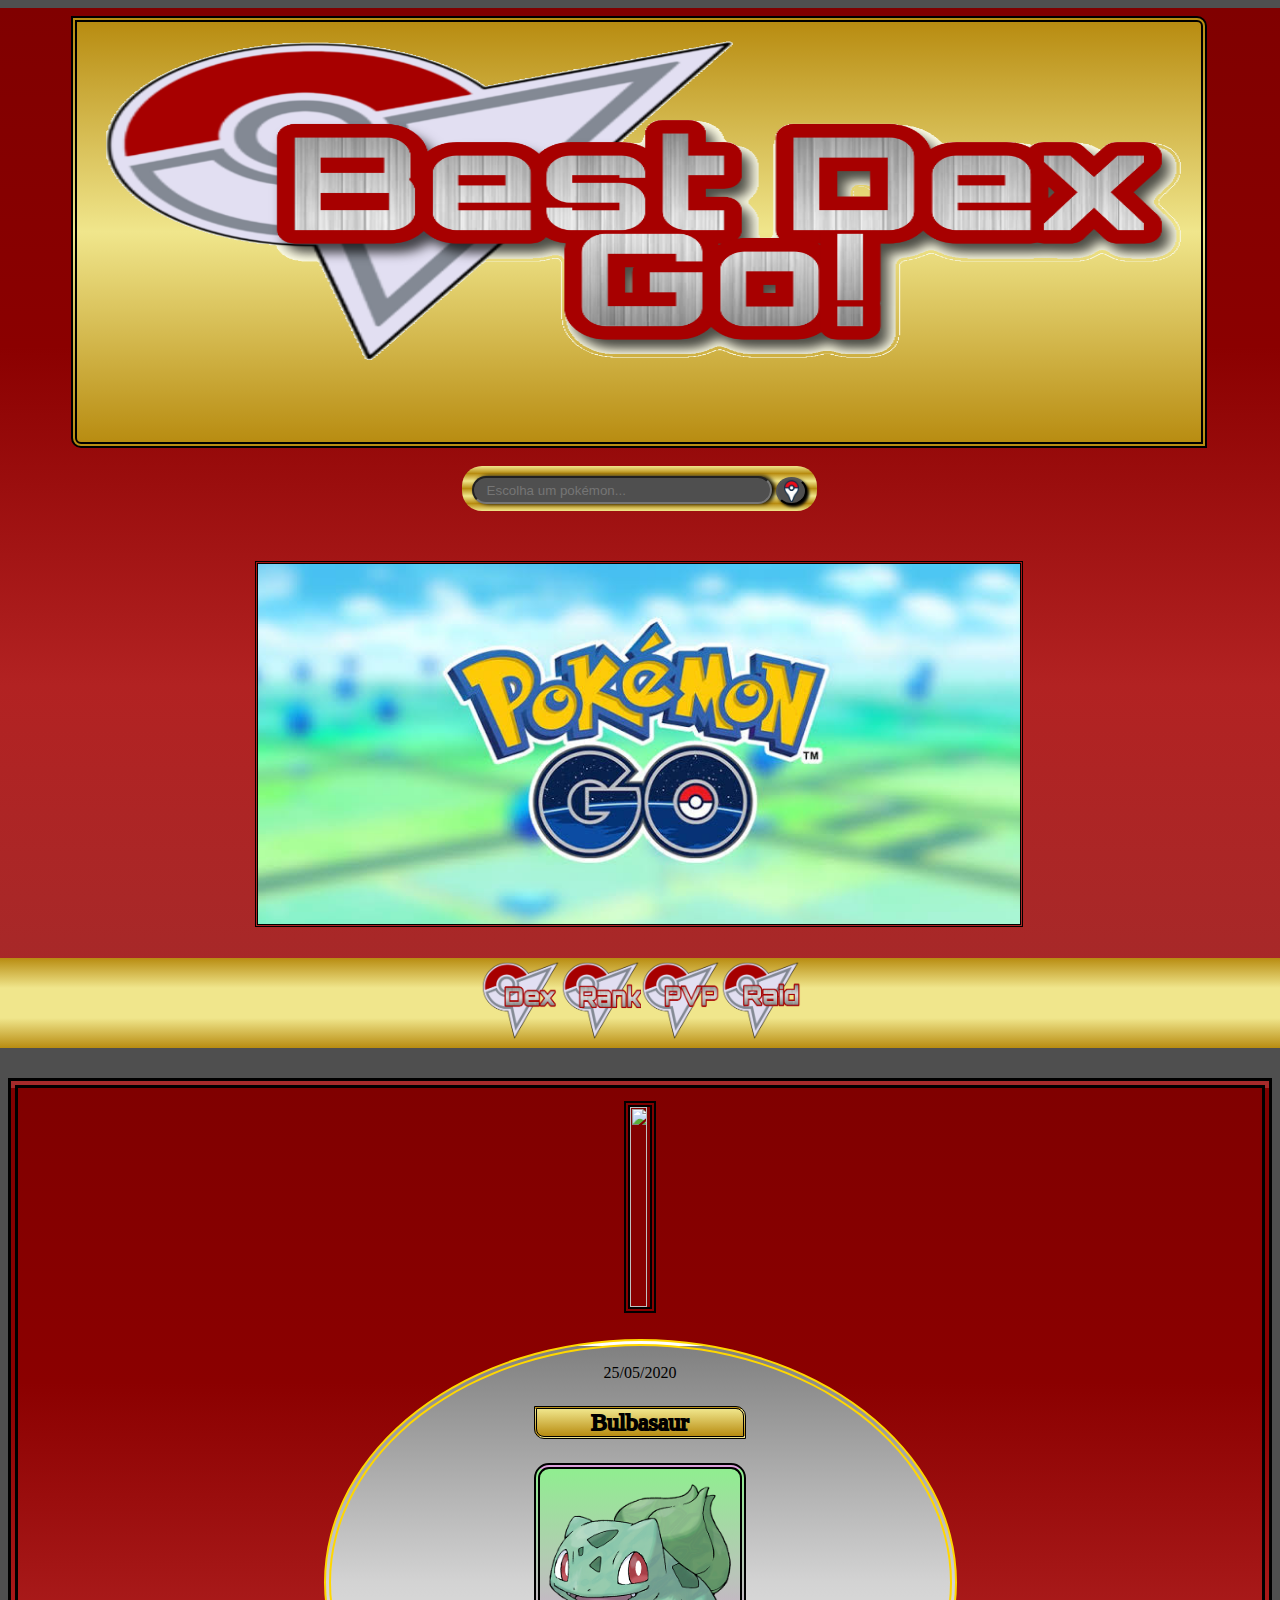
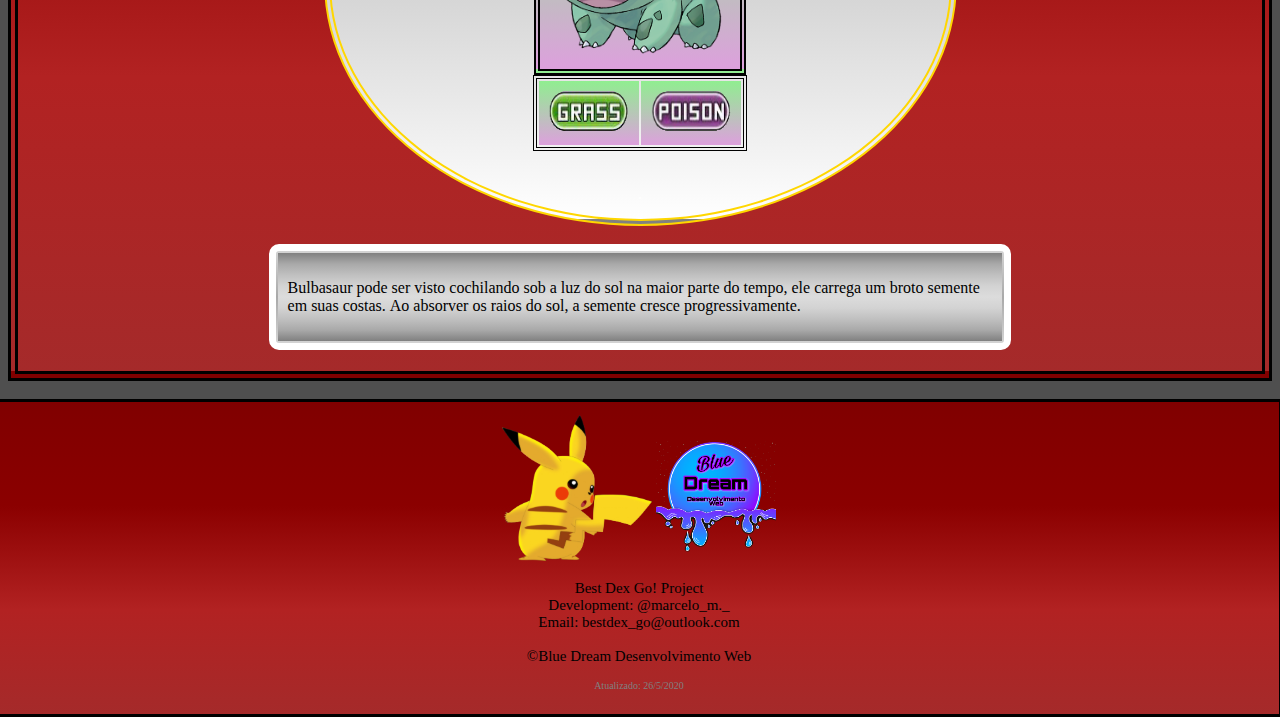
==== Best Dex Go Site/index.html @ 0edcda8c "Reorganização de arquivos" ====
<!DOCTYPE html>
<html lang="pt-br">
   <head>
   
      <meta charset="UTF-8">
      <meta name="keyword" content="Pokemon, Pokedex">
      <meta name="viewport" content="width=device-width, user-scalable=no, initial-scale=1, maximum-scale=1, minimum-scale=1">
      <link href="Css/estilo.css" rel="stylesheet" type="text/css">
      <link href="Css/background.css" rel="stylesheet" type="text/css">
      <link href="Css/navbar.css" rel="stylesheet" type="text/css">
      <link href="Css/search-box.css" rel="stylesheet" type="text/css">
      
      <title>MarcDex</title>
      
   </head>
  
      <body>
      
      <header id="header">
      <script src="header-script.js"></script>
         <div class="cabecalho">
           
            <div style="display:flex; justify-content: center;">
               <img class="imagem" id="region" src="Imagens/Icones/logo.png" style="width:87%; height:400px; 	border-style:double; border-width:6px;">
            </div>

           </br>           
          <div class="search-box" style="display:flex; justify-content: center;">
          </br>
            <form action="" method="submit" class="pesquisa">
             <input id="barra" type="search" placeholder="   Escolha um pokémon...">
               <button id="botao" type="submit"><img src="Imagens/Icones/search_icon.png" width ="15px" height="22px" align="center"></button>
           </div>
           </br>
            
           <div id="galeria" style="position:relative;">
           </br>
               <img class="selected" src="Imagens/Galeria/S7.jpeg" alt="Image1">
               <img src="Imagens/Galeria/S1.jpeg" alt="Image2">
               <img src="Imagens/Galeria/S4.jpeg" alt="Image3">
               <img src="Imagens/Galeria/S3.jpeg" alt="Image4">
               <img src="Imagens/Galeria/S5.jpeg" alt="Image5">
               <img src="Imagens/Galeria/S6.jpeg" alt="Image6">
               <img src="Imagens/Galeria/S2.jpeg" alt="Image7">
            </div>
            
            <script src="Js/script.js"></script>
            
           <div  class="navbar">
              <div class="img-box0">
              <a href="index-kanto.html"><img class="img-default" src="Imagens/Icones/dex.png" height="80" width="80">
              <img class="img-hover" src="Imagens/Icones/sec_dex.png" height="90" width="90"></a>
              </div>
           
              <div class="img-box1">
              <img class="img-default" src="Imagens/Icones/rank.png" height="80" width="80">
             <img class="img-hover" src="Imagens/Icones/sec_rank.png" height="90" width="90"> 
             </div>
              
             <div class="img-box2">
              <img class="img-default" src="Imagens/Icones/pvp.png" height="80" width="80">
              <img class="img-hover" src="Imagens/Icones/sec_pvp.png" height="90" width="90">
              </div>
             
             <div class="img-box3">
              <img class="img-default" src="Imagens/Icones/raid.png" height="80" width="80">
              <img class="img-hover" src="Imagens/Icones/sec_raid.png" height="90" width="90">
              </div>
            </br>
            </div>
         
           
      </header>
      
   </br>
</br>
      </br>
      
      <div class="box">
         <div id="baner_sem">
         <img src="Imagens/Icones/Semanal.png" style="width:87%; height:200px; 	border-style:double; border-width:6px;">
         </div>
         </br>
         </br>
         <div class="semanal">
         </br>
         <n>25/05/2020</n>
            <div>            
           
            <div>
               <p id="titulo">Bulbasaur</p>
               <img class="imagem" src="Imagens/Pokemons/Kanto/001.png" style="width:200px; height:200px; 	border-style:double; border-width:6px;  background:linear-gradient(#90EE90, #DDA0DD);"></div></div>
            <div id="tipo">
            
            <table>
               <tr id="grass_poison">
               <td>
                  <img src="Imagens/Tipos/grass.png" width="80" height="40"></td>
               <td>
               <img src="Imagens/Tipos/poison.png" width="80" height="40"></td>
               </tr>
            </table>
            </div>
            
            <div heigth="70">
               </br>
               <p style="color:white;">.</p>
            </div>
         </div>
         <table id="tabela" style="border-width:7px; border-radius:10px 10px 10px 10px; width:60%;">
            </br>
            <tr>
            <td id="bgbox">
             <p style="text-align:left;">Bulbasaur pode ser visto cochilando sob a luz do sol na maior parte do tempo, ele carrega um broto semente em suas costas. Ao absorver os raios do sol, a semente cresce progressivamente.</p>
            </td>
            </tr>
            </table>
         </br>
      </div>
      
      </br>
      
      <footer class="rodape">
      <div>
         <div>
      <img src="Imagens/Icones/footer.png" heigth ="150" width="150">
      <img src="Imagens/Icones/web-logo.png" heigth ="120" width="120">
      </div>
         <div>
            <p>Best Dex Go! Project </br>
             Development: @marcelo_m._
             </br>
             Email: bestdex_go@outlook.com
             </br>
             </br>
             &copyBlue Dream Desenvolvimento Web
            <p class="data_f" style="color:gray; text-align:center; font-size:10px;">Atualizado: dd/mm/aaaa</p>
            <script src="Js/date.js"></script>
         </div>
         </div>
      </footer>
   </body>
</html>
---- Best Dex Go Site/Css/estilo.css ----
body{
				background:#4F4F4F;
				
				}

.cabecalho{
				margin: 0px -10px 0px -12px;
				position:relative;
     			height:1000px;
    			display:flex;
				flex-direction:column;
				background:linear-gradient(#800000, #8B0000, #B22222, #A52A2A);
				padding:8px;
				}
a{
				text-decoration:none;
				color:none;
				}

h1{
				text-align:center;
				position:relative;
				height:80px;
				-webkit-text-stroke:3px #00008B;
				-webkit-text-fill-color:yellow;
				text-shadow: 3px 3px 4px black;
				font-size:55px;
				font-family:Gotico negrito;
				border-style:double;
				border-width:3px;
				background:linear-gradient(#F0E68C, #b88c11);
				box-shadow:2px 3px 8px #9ACD32;
				border-radius:0px 10px 0px 10px;
				}
				
#titulo{
				position:relative;
				-webkit-text-stroke:2px black;
				-webkit-text-fill-color:black;
				text-align:center;
				font-size:24px;
				font-family:Gotico negrito;
				border-style:double;
				border-width:3px;
     background:linear-gradient(#F0E68C, #b88c11);
				border-radius:0px 10px 0px 10px;
				}
				
#verd{
	font-size: 20px;
	font-family: impact, sans-serif;
	-webkit-text-fill-color:green;
				}
				
#verm{
	font-size: 20px;
	font-family: impact, sans-serif;
	-webkit-text-fill-color:red;
				}
				

.pesquisa{
				position:relative;
				background:linear-gradient(#F0E68C, #b88c11, #F0E68C, #b88c11, #F0E68C, #b88c11, #F0E68C);
			 	height:25px;
				border-radius:20px;
				padding:10px 10px 10px 10px;
				}
				
				
#galeria{
				display:flex;
				align-items:center;
				justify-content:center;
				position:relative;
				max-width:100%;
				height:40%;
				max-height:100%;
				position:absolute;
				top:15px;
				}
				
#galeria img{
				position:absolute;
				border:double;
				width:60%;
				height:90%;
				object-fit:cover;
				opacity:0;
				transition:opacity 800ms;
				}
				
#galeria img.selected{
				opacity:1;
				}

				
.imagem{
     position:relative;
     display:flex;
     flex-direction:row;
		 	 width:97%;
				height:90px;
				border:solid;
				border-width:4px;
				border-radius:15px 15px 0px 0px;
				}
				
#tipo{
				position:relative;
				display:flex;
				flex-direction:row;
				border:double;
				border-width:4px;
				}
			
.semanal{
				align:center;
				display:flex;
				flex-direction:column;
				justify-content:center;
				align-items:center;
				background:linear-gradient(gray, lightgray, white); 
				width:50%;
				border:double;
				border-radius:70% 70% 70% 70%;
				border-color:#FFD700;
				border-width:7px;
				}
				
#baner_sem{
				display:flex;
				justify-content:center;
				align-items:center;
				position:relative;
				top:10px;
				
				}

h2{
				-webkit-text-stroke:1.5px #00008B;
				-webkit-text-fill-color:yellow;
				text-shadow: 4px 4px 3px black;
				
				}

.box{
				display:flex;
				flex-direction:column;
				align-items:center;
				justify-content:center;
				background:linear-gradient(#800000, #8B0000, #B22222, #A52A2A);
				padding:3px;
				border-style:double;
				border-color:black;
				border-width:10px;
				
				}
				
#tabela{
			overflow: auto;
			text-align:center;
			text-decoration: solid;
			border: 1px solid white;
			border-left-color: linear-gradient(#90EE90, #DDA0DD);
      		background:linear-gradient(#D3D3D3, #A9A9A9, #D3D3D3);
				}
				
tr, td{				
	padding:10px;
				
}

#tabela_dex{
	text-align:center;
	text-decoration: solid;
	border: 3px solid white;
	}

#tabela_dex tr:hover{
	background:linear-gradient(#4F4F4F, white, #4F4F4F);
}

.linha:hover {
	background:linear-gradient(#4F4F4F, white, #4F4F4F);}

#status{
				padding:none;
	    		border:solid;
				}

#region{		
				align-items: center;
				text-align:center;
				font-family: impact, sans-serif;
				-webkit-text-stroke:1.7px rgba(168, 3, 3, 0.89);
				-webkit-text-fill-color:rgba(204, 204, 204, 0.973);
				padding: 10px;
				border-style:solid;
				border-radius: 0px 10px 0px 10px ;
				border-width:2px;
				background:linear-gradient(#b88c11, #F0E68C, #b88c11);
				}

.letra {
	font-size: 20px;
	font-family: impact, sans-serif;
	-webkit-text-stroke:1.2px black;
	color: white;
}
				
.rodape {
				margin: 0px -10px -80px -12px;
				position:relative;
				text-align:center;
				padding:1%;
     
				color:black;
				font-size:15px;
				background:linear-gradient(#800000, #8B0000, #B22222, #A52A2A);
				border-style:solid;
				}
				
.evolution{
				position:relative;
				display:flex;
				flex-direction:row;
				justify-content:center;
				align-items:center;
				width:360px;
				height:90px;
				background:linear-gradient(#b88c11, #F0E68C, #F0E68C, #b88c11);
				}
---- Best Dex Go Site/Css/background.css ----
#c1{
				background:linear-gradient(#b88c11,#F0E68C, #b88c11);
				}
				
#bgbox{
				background:linear-gradient(#808080, #A9A9A9, #C0C0C0, #D3D3D3, #DCDCDC, #D3D3D3, #C0C0C0, #A9A9A9, #808080);
				}

#grass{
				background:linear-gradient(#008000, #90EE90, #90EE90, #008000);
				}
			
#fire{
				background:linear-gradient(#FF8C00, #FFDAB9, #FF8C00);
				}

#water{
				background:linear-gradient(#87CEFA, #E0FFFF, #87CEFA);
				}

#electric{
		  background:linear-gradient(#FFD700, #FFFF00, #FFFFE0, #FFFF00, #FFD700);
				}

#bug{
     background:linear-gradient(#9ACD32, #EEE8AA, #9ACD32);
     }
     
#normal{
				background:linear-gradient(#D3D3D3, white, #D3D3D3);
				}
				
#rock{
				background:linear-gradient(#BDB76B, #F5DEB3);
				}
				
#fairy{
				background:linear-gradient(#FF69B4, #FFF0F5, #FF69B4);
				}
				
#fly{
				background:linear-gradient(#6495ED, #87CEEB);
				}
				
#ground{
				background:linear-gradient(#DAA520, #FFDEAD, #DAA520);
				}
				
#poison{
				background:linear-gradient(#A020F0, #EE82EE, #EE82EE, #A020F0);
				}
				
#steel{
				background:linear-gradient(#B0C4DE, #DCDCDC);
				}
				
#dragon{
				background:linear-gradient(#836FFF, #E6E6FA, #E6E6FA, #836FFF);
				}
				
#fight{
				background:linear-gradient(#B22222, #FFDAB9, #FFDAB9, #B22222);
				}
				
#ghost{
				background:linear-gradient(#8A2BE2, #DDA0DD, #8A2BE2);
				}
				
#ice{
				background:linear-gradient(#00FFFF, #F0F8FF, white, #00FFFF);
				}
				
#psychic{
				background:linear-gradient(#FF1493, #FFC0CB, #FF1493);
				}

#bug_fly{
				background:linear-gradient(#9ACD32, #EEE8AA 70%, #6495ED);
				}
				
#bug_poison{	background:linear-gradient( #9ACD32, #F5F5DC, #DDA0DD);
				}

#bug_grass{
				background:linear-gradient(#9ACD32, #EEE8AA, #F0FFF0, #008000);
				}

#grass_poison {
			 background:linear-gradient(#90EE90, #DDA0DD);
			}
			
#grass_psychic{
				background:linear-gradient(#90EE90, #FFC0CB, #FF1493)
				}

#poison_ground{
				background:linear-gradient(#A020F0, #EE82EE, #FFDEAD, #DAA520);
				}
				
#poison_fly{
				background:linear-gradient(#A020F0, #EE82EE, #87CEEB, #6495ED);
				}
		
#fire_fly{
				background:linear-gradient(#ff8900, #FFDAB9 70%, #6495ED);
				}
			
#normal_fly{
				background:linear-gradient(#D3D3D3, white, #6495ED);
				}

#normal_fairy{
				background:linear-gradient(#D3D3D3, white, #FFF0F5, #FF69B4);
				}

#water_fight{
			 background:linear-gradient(#87CEFA, #E0FFFF, #FFDAB9, #B22222);
			 }

#water_poison{
				background:linear-gradient(#87CEFA, #E0FFFF, #EE82EE, #A020F0);
				}

#water_psychic{
     background:linear-gradient(#87CEFA, #E0FFFF, #FFC0CB, #FF1493);
     }
     
#water_ice{
				background:linear-gradient(#87CEFA, #E0FFFF, #F0F8FF, #00FFFF);
				}

#water_fly{
				background:linear-gradient(#87CEFA, #E0FFFF, #87CEEB, #6495ED);
				}

#rock_ground{
				background:linear-gradient(#BDB76B, #F5DEB3, #FFDEAD, #DAA520);
				}
				
#rock_water{
				background:linear-gradient(#BDB76B, #F5DEB3, #E0FFFF, #87CEFA);
				}
				
#rock_fly{
				background:linear-gradient(#BDB76B, #F5DEB3, #87CEEB, #6495ED);
				}

#electric_steel{
				background:linear-gradient(#FFD700, #FFFF00, #FFFFE0, #DCDCDC, #B0C4DE);
				}
				
#electric_fly{
				background:linear-gradient(#FFD700, #FFFF00, #FFFFE0, #87CEEB, #6495ED);
				}

#psychic_fairy{
				background:linear-gradient(#FF1493, #FFC0CB, #FFF0F5, #FF69B4);
				}

#ice_psychic{
				background:linear-gradient(#00FFFF, #F0F8FF, #FFC0CB, #FF1493);
				}

#ice_fly{
				background:linear-gradient(#00FFFF, #F0F8FF, #87CEEB, #6495ED);
				}

#dragon_fly{
				background:linear-gradient(#836FFF, #E6E6FA, #87CEEB, #6495ED);
				}

#fundo{
			background:linear-gradient(white, #D3D3D3);
				}
---- Best Dex Go Site/Css/navbar.css ----
.navbar{
				position:absolute; 
				top:950px; 
				left:2px;
				display:flex;
				flex-direction:row;
				justify-content:center;
				align-items:center;
			 width:100%;
				height:90px;
				border:none;
				border-width:4px;
				background:linear-gradient(#b88c11, #F0E68C, #F0E68C, #b88c11);
				}

.img-box0 img.img-hover{
				display:none;
				}
				
.img-box0:hover img.img-default{
				display:none;
				}
				
.img-box0:hover img.img-hover{
				display:inherit;
				}
			
.img-box1 img.img-hover {
				 display: none; 
     } 

.img-box1:hover img.img-default { 
				display: none; 
				} 
				
.img-box1:hover img.img-hover { 
				display: inherit; 
				}				

.img-box2 img.img-hover{
				display:none;
				}
				
.img-box2:hover img.img-default{
				display:none;
				}

.img-box2:hover img.img-hover{
				display:inherit;
				}
				
.img-box3 img.img-hover{
				display:none;
				}
				
.img-box3:hover img.img-default{
				display:none;
				}
		
.img-box3:hover img.img-hover{
				display:inherit;
				}
---- Best Dex Go Site/Css/search-box.css ----
.search-box {
				display:flex;
				align-items:right;
				float:right;
				justify-content:right;
				position:relative;
				}
			
#barra{
				height:28px;
				width:300px;
				align:top;
				background:#4F4F4F;
				border-radius:20px;
				box-shadow: 3px 0px 4px black;
				}
				
#botao{
				background:#4F4F4F;
				border-radius:50%;
				box-shadow: 2px 2px 3px black;
				}
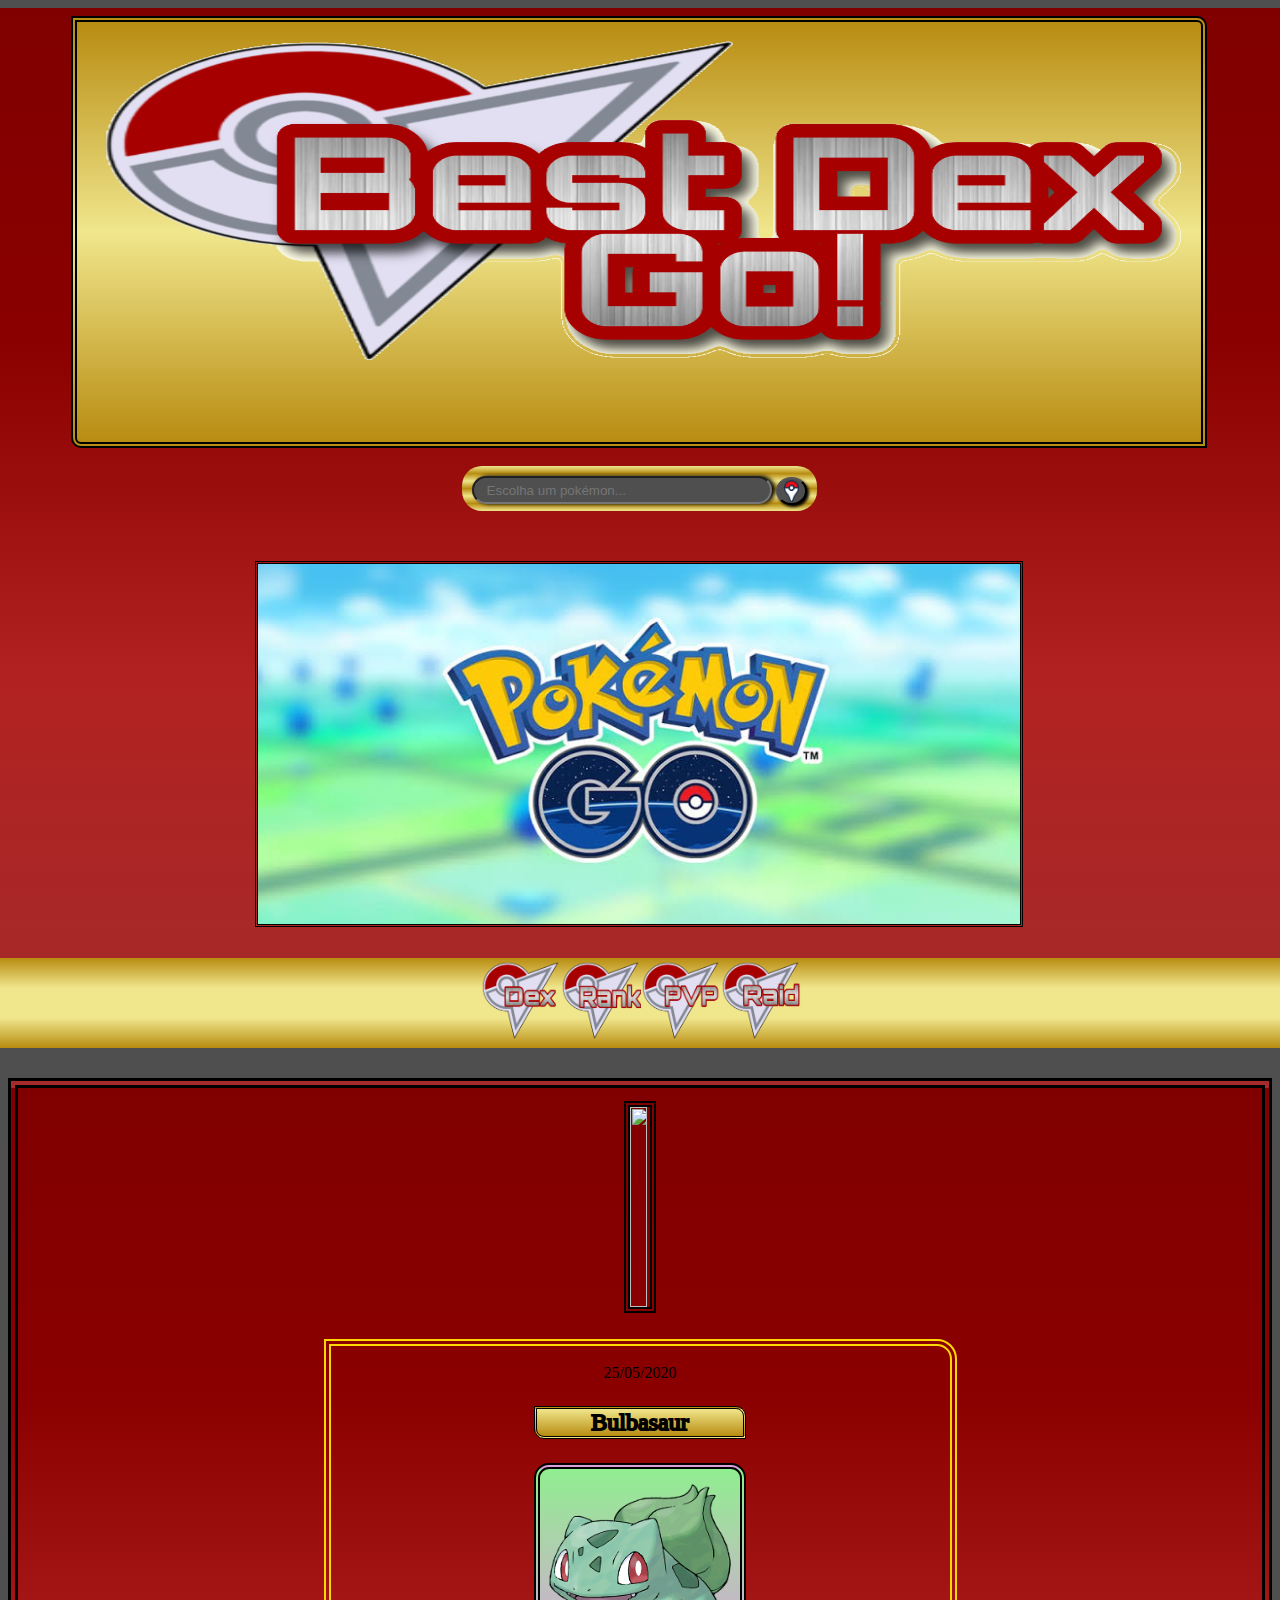
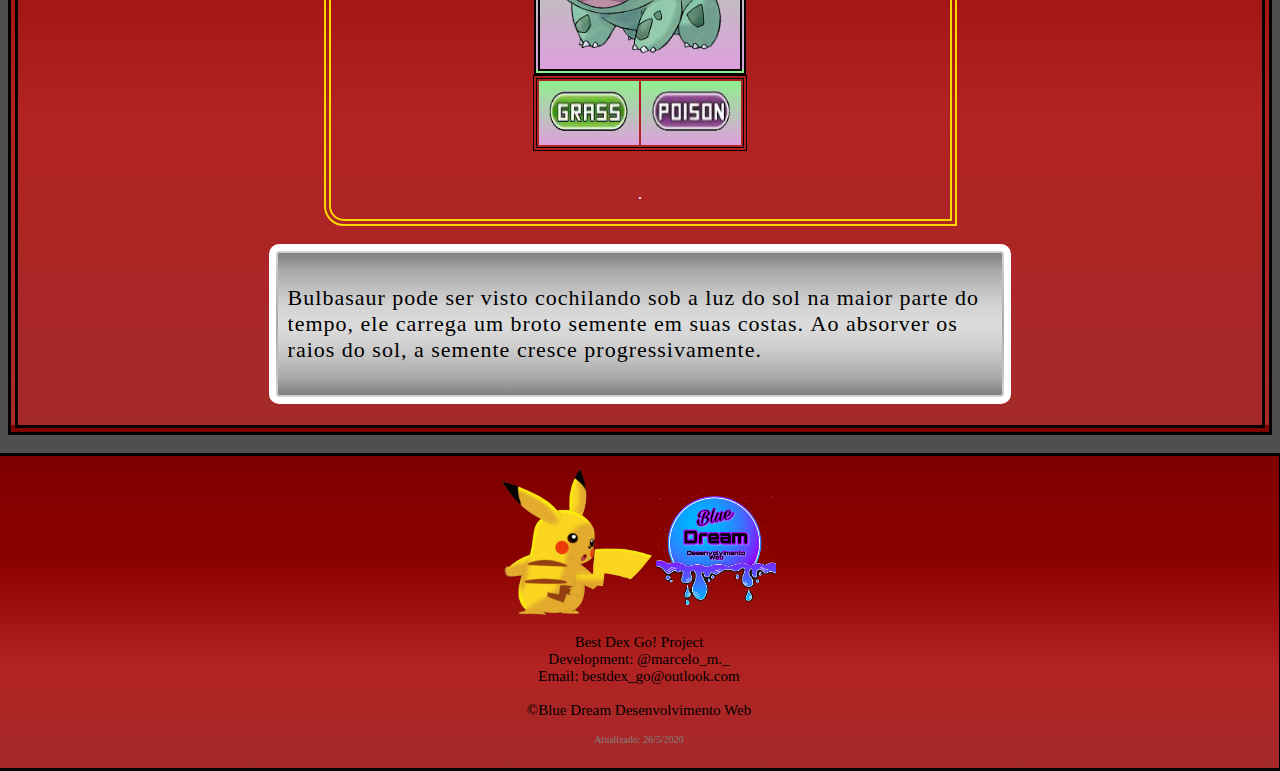
==== commit f3c6aaf3: "Alterações no site 15/06/20" ====
--- a/Best Dex Go Site/index.html
+++ b/Best Dex Go Site/index.html
@@ -10,7 +10,7 @@
       <link href="Css/navbar.css" rel="stylesheet" type="text/css">
       <link href="Css/search-box.css" rel="stylesheet" type="text/css">
       
-      <title>MarcDex</title>
+      <title>Best Dex Go!</title>
       
    </head>
   
--- a/Best Dex Go Site/Css/estilo.css
+++ b/Best Dex Go Site/Css/estilo.css
@@ -47,12 +47,14 @@
 				}
 				
 #verd{
+	letter-spacing: 1px;
 	font-size: 20px;
 	font-family: impact, sans-serif;
 	-webkit-text-fill-color:green;
 				}
 				
 #verm{
+	letter-spacing: 1px;
 	font-size: 20px;
 	font-family: impact, sans-serif;
 	-webkit-text-fill-color:red;
@@ -119,11 +121,10 @@
 				display:flex;
 				flex-direction:column;
 				justify-content:center;
-				align-items:center;
-				background:linear-gradient(gray, lightgray, white); 
+				align-items:center; 
 				width:50%;
 				border:double;
-				border-radius:70% 70% 70% 70%;
+				border-radius: 0px 20px 0px 20px;
 				border-color:#FFD700;
 				border-width:7px;
 				}
@@ -134,13 +135,6 @@
 				align-items:center;
 				position:relative;
 				top:10px;
-				
-				}
-
-h2{
-				-webkit-text-stroke:1.5px #00008B;
-				-webkit-text-fill-color:yellow;
-				text-shadow: 4px 4px 3px black;
 				
 				}
 
@@ -160,6 +154,8 @@
 #tabela{
 			overflow: auto;
 			text-align:center;
+			font-size: 22px;
+			letter-spacing: 1px;
 			text-decoration: solid;
 			border: 1px solid white;
 			border-left-color: linear-gradient(#90EE90, #DDA0DD);
@@ -204,6 +200,7 @@
 
 .letra {
 	font-size: 20px;
+	text-align: center;
 	font-family: impact, sans-serif;
 	-webkit-text-stroke:1.2px black;
 	color: white;
@@ -227,8 +224,8 @@
 				flex-direction:row;
 				justify-content:center;
 				align-items:center;
-				width:360px;
-				height:90px;
+				overflow: unset;
+				height:130px;
 				background:linear-gradient(#b88c11, #F0E68C, #F0E68C, #b88c11);
 				}
 				
--- a/Best Dex Go Site/Css/background.css
+++ b/Best Dex Go Site/Css/background.css
@@ -173,3 +173,8 @@
 #fundo{
 			background:linear-gradient(white, #D3D3D3);
 				}
+
+
+#bg-grass{
+			background-image: url("../Imagens/Backgrounds/grass-bg.png");
+			}